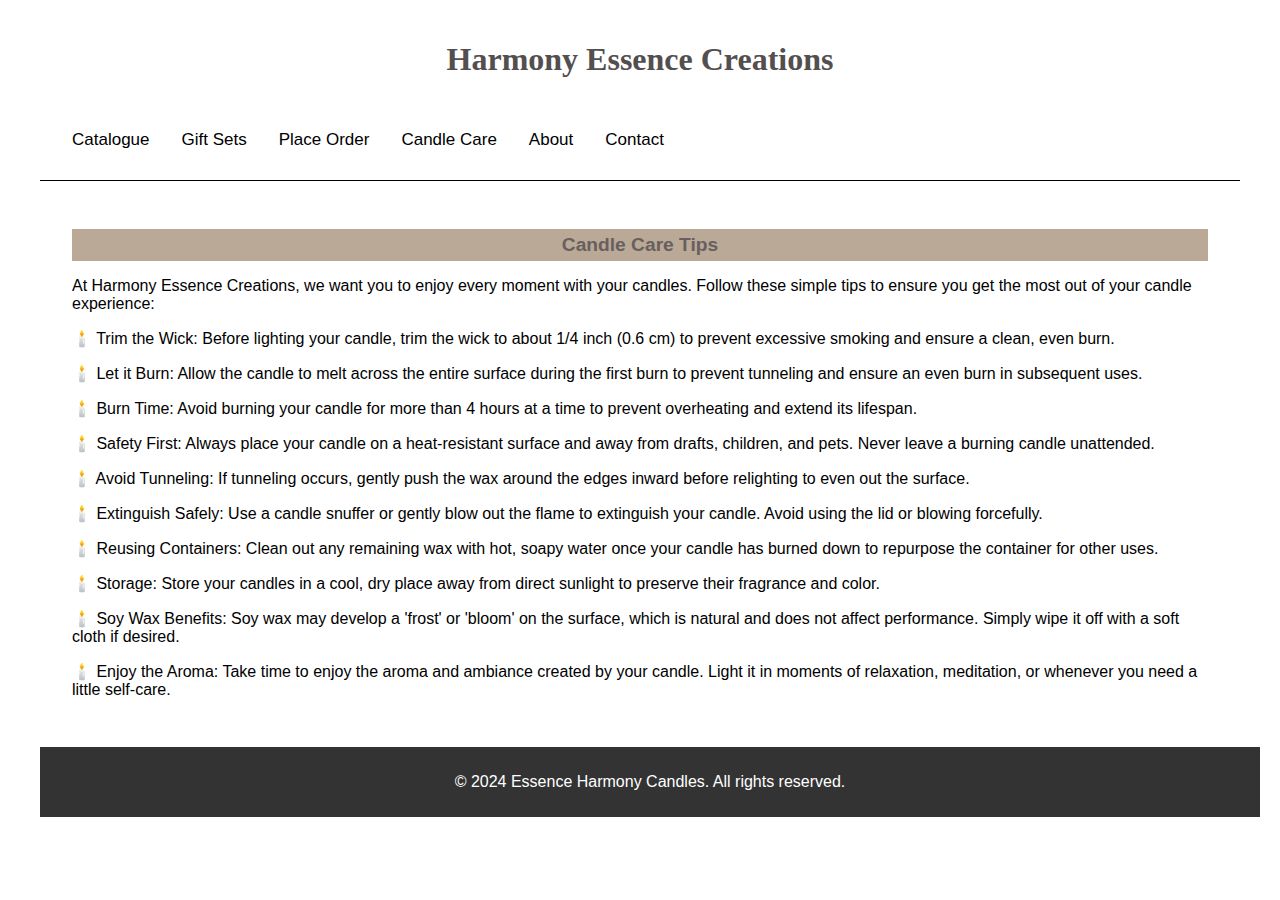
==== care.html @ 7e815959 "Update care.html" ====
<!DOCTYPE html>
<html lang="en">
<head>
    <meta charset="UTF-8">
    <meta name="viewport" content="width=device-width, initial-scale=1.0">
    <title>Essence Harmony Candles</title>
    <link rel="stylesheet" href="Styles.css">
</head>
<body class="container">
    <header>
        <h1>Harmony Essence Creations</h1>
    </header>
    <nav class="topnav">
        <a href="index.html">Catalogue</a>
    <a href="gifts.html">Gift Sets</a>
    <a href="order.html">Place Order</a>
    <a href="care.html">Candle Care</a>
    <a href="about.html">About</a>
    <a href="contact.html">Contact</a>
        </nav>
       
        <section>
            <h2 class = "heading">Candle Care Tips</h2>
            
            <p>At Harmony Essence Creations, we want you to enjoy every moment with your candles. Follow these simple tips to ensure you get the most out of your candle experience:

            
                <p>🕯️ Trim the Wick: Before lighting your candle, trim the wick to about 1/4 inch (0.6 cm) to prevent excessive smoking and ensure a clean, even burn.


                
                <p>🕯️  Let it Burn: Allow the candle to melt across the entire surface during the first burn to prevent tunneling and ensure an even burn in subsequent uses.


                <p> 🕯️ Burn Time: Avoid burning your candle for more than 4 hours at a time to prevent overheating and extend its lifespan.
                    <p> 🕯️ Safety First: Always place your candle on a heat-resistant surface and away from drafts, children, and pets. Never leave a burning candle unattended.


                        <p> 🕯️  Avoid Tunneling: If tunneling occurs, gently push the wax around the edges inward before relighting to even out the surface.


                            <p>🕯️ Extinguish Safely: Use a candle snuffer or gently blow out the flame to extinguish your candle. Avoid using the lid or blowing forcefully.


                                <p>🕯️ Reusing Containers: Clean out any remaining wax with hot, soapy water once your candle has burned down to repurpose the container for other uses.


                                    <p>🕯️ Storage: Store your candles in a cool, dry place away from direct sunlight to preserve their fragrance and color.


                                        <p> 🕯️ Soy Wax Benefits: Soy wax may develop a 'frost' or 'bloom' on the surface, which is natural and does not affect performance. Simply wipe it off with a soft cloth if desired.
                                            <p>🕯️ Enjoy the Aroma: Take time to enjoy the aroma and ambiance created by your candle. Light it in moments of relaxation, meditation, or whenever you need a little self-care.
        </section>
    <footer>
        <p>&copy; 2024 Essence Harmony Candles. All rights reserved.</p>
    </footer>
</body>
</html>
---- Styles.css ----
/* styles.css */

body {
    font-family: Arial, sans-serif;
    margin: 0;
    padding: 0;
    background-repeat: no-repeat;
    background-size: cover;
    background-image: url("https://github.com/NinjaSotos/HarmonyEssence.github.io/blob/main/images/background.png?raw=true");
}
header {
    text-align: center;
}

nav {
    padding: 1em;
    position:relative;
    overflow: hidden;
    border-bottom: 1px solid black;
}

section {
    padding: 2em;
}

footer {
    background-color: #333;
    color: #fff;
    text-align: center;
    bottom: 0;
    left:0;
    right:0;
    width: 100%;
    margin-bottom: 10px;
    padding: 10px;
}

.candles-grid {
    display: flex;
    justify-items: space-around;
    align-items: center;
    flex-wrap: wrap;
    flex-direction: row;
}

.candle-item {
    padding: 0.5rem;
    
   
}
.candle-item img {
    width: 100%;
    display: block;
    margin: 0 auto;
}
.topnav a {
    float: left;
    color:black;
    text-align: center;
    padding: 14px 16px;
    text-decoration: none;
    font-size: 17px;
}
.topnav a:hover {
    background-color: #d6c9ba;
    color: white;
}
.heading {
    
    background-color: #B9A996;
    color: #695f5f;
    text-align: center;
    padding: 5px;
}
h1 {
    font-size: 2em;
    color: #534f4f;
    font-family:  Cambria, Cochin, Georgia, Times, 'Times New Roman', serif ,Arial; 
}
h2 {
    font-size: 1.2em;
}
h3 {
    font-size: 1em;
    color: #534f4f;
}
.aboutus {
    max-width: 700px;
    width: 90%;
    margin: 0 auto;
    padding: 1em;
    position: relative;
    text-align: left;
}
@media only screen and (max-width: 300px) {
    .aboutus {
       
        font-size: 1.5rem; /* Use rem units for font size */
    }
}
.price {
    font-weight: bold;
}
.container {
    max-width: 1200px; /* Adjust as needed */
    margin: 0 auto; /* Center the container horizontally */
    padding: 20px; /* Add padding to create space around the content */
}
.description {
    font-family: Arial, sans-serif;
    font-size: 16px;
    line-height: 1;
    color: #333; /* Adjust color as needed */
  }
  .description p {
    margin-bottom: 5px; /* Adjust spacing between paragraphs */
  }
  
  .description .fragrance {
    text-decoration: underline;
  }
  .Shaped {
    margin: 0; /* Remove any default margin */
    padding: 0; /* Remove any default padding */
    display: flex; /* Prevents them from breaking onto new lines */
  }
  .geo-size{
    display: inline-block;
    margin: 30px;
  }
  .about{
    width:100%;
    text-align: center;
  }
  .about img{
    display: inline-block;
    width: 70%;
    height: 300px;
    object-fit: cover;
  }
  .contact{
    width:100%;
    text-align: center;
  }
  .contact img{
    display: inline-block;
    width: 100%;
    height: 300px;
    width:100%;
    text-align: center;
  }

.social-links a {
    display: inline-block; /* Ensure proper alignment */
    margin: 0 10px; /* Adjust spacing between icons */
}
.social-links img {
    width: 40px; /* Set the width of the image to 20 pixels */
    height: auto; /* Maintain aspect ratio */
}
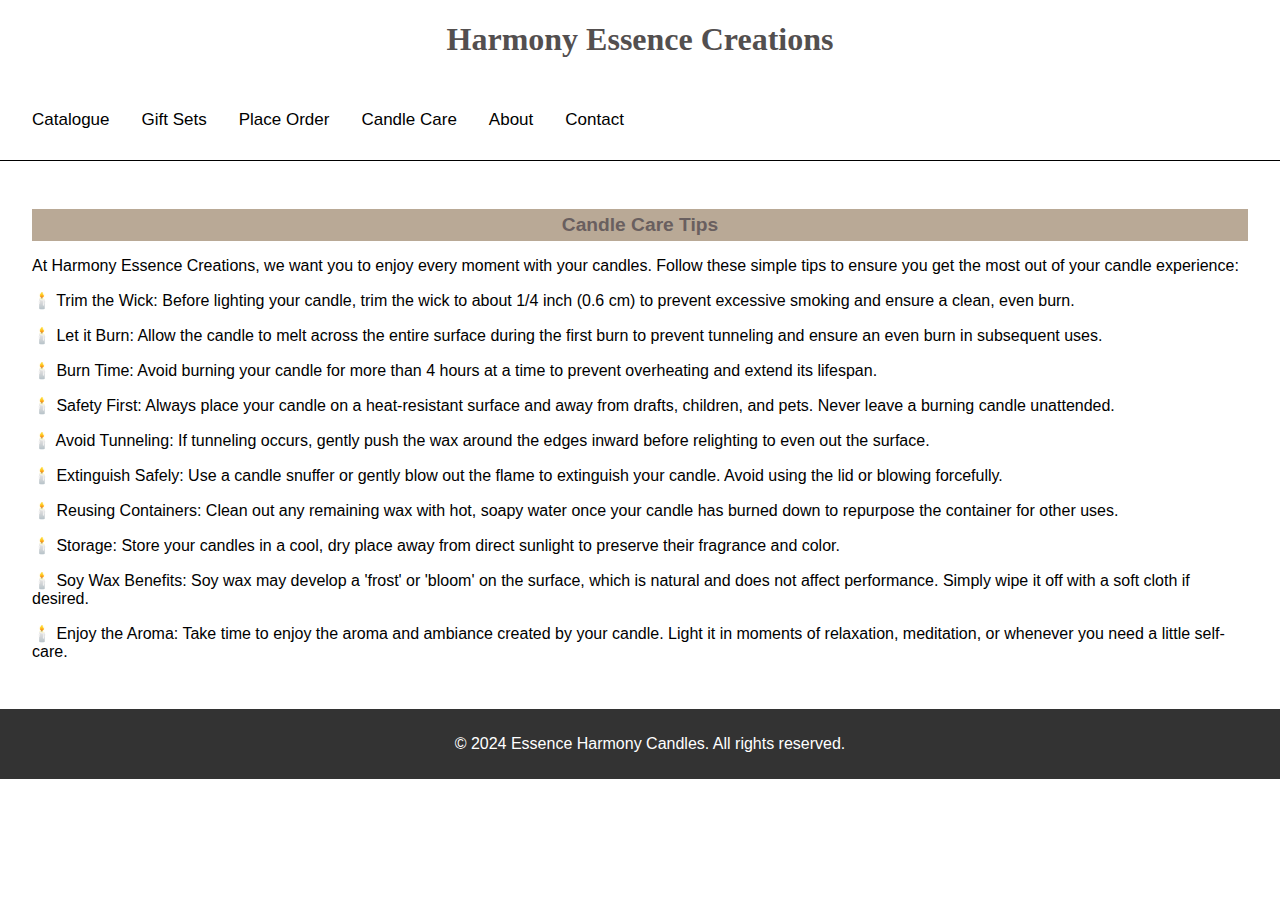
==== commit 1bf8baa1: "Update care.html" ====
--- a/care.html
+++ b/care.html
@@ -6,7 +6,7 @@
     <title>Essence Harmony Candles</title>
     <link rel="stylesheet" href="Styles.css">
 </head>
-<body class="container">
+<body class="main-body">
     <header>
         <h1>Harmony Essence Creations</h1>
     </header>
